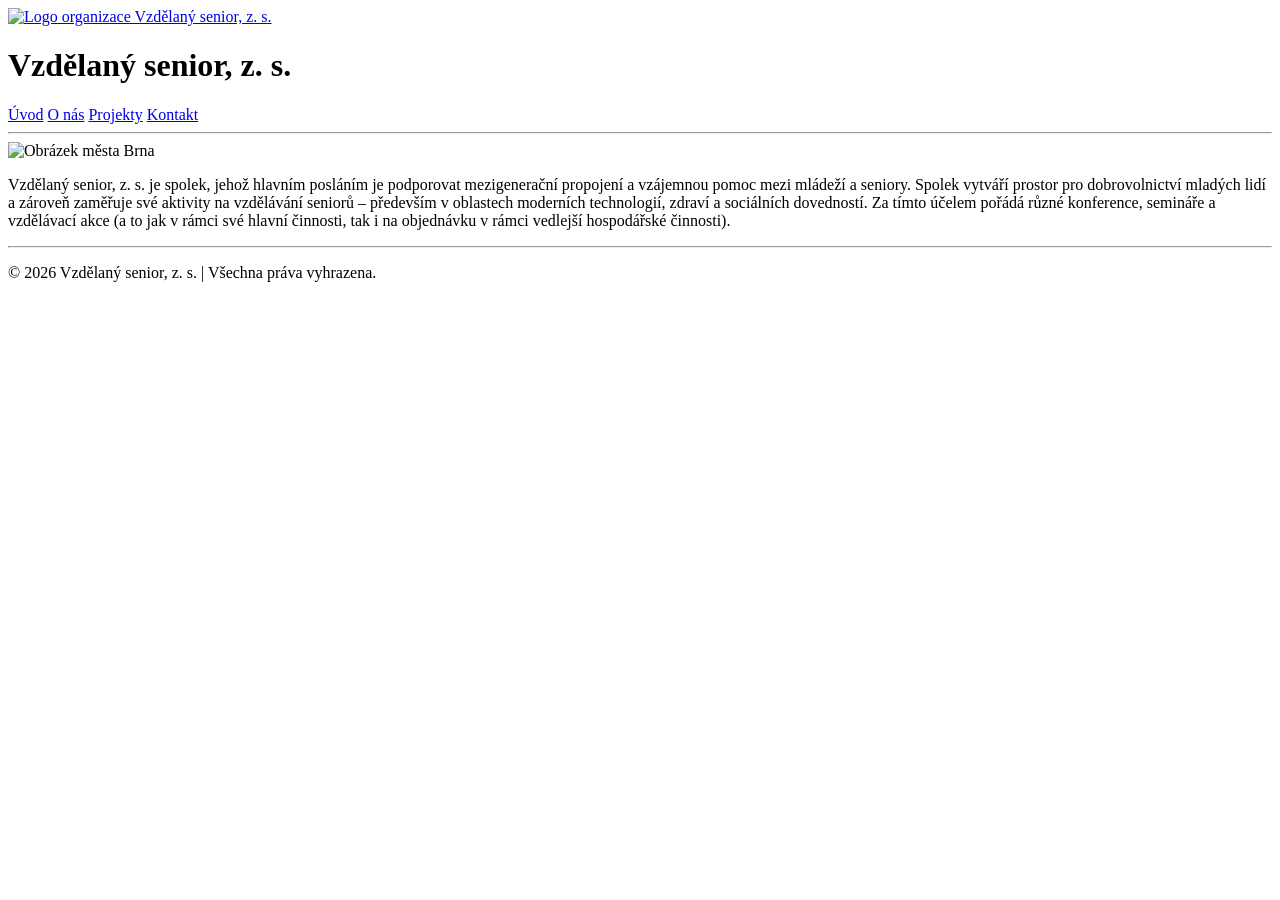
==== index.html @ a44b2475 "Add files via upload" ====
<!DOCTYPE html>
<html lang="cs">
<head>
    <meta charset="UTF-8">
    <meta name="viewport" content="width=device-width, initial-scale=1.0">
    <title>Vzdělaný senior, z. s.</title>
    <link rel="stylesheet" href="style.css">
    <link rel="icon" href="Vzdělaný_senior-removebg-preview.png" type="image/png">
</head>
<body>
    <div id="hlavicka">
        <a href="index.html">
            <img class="logo" src="Vzdělaný_senior-removebg-preview.png" alt="Logo organizace Vzdělaný senior, z. s.">
        </a>
        <h1 id="nadpis">Vzdělaný senior, z. s.</h1>
    </div>
    <div id="nav">
        <a class="nav-a" href="index.html">Úvod</a>
        <a class="nav-a" href="o-nas.html">O nás</a>
        <a class="nav-a" href="projekty.html">Projekty</a>
        <a class="nav-a" href="kontakt.html">Kontakt</a>
    </div>
    <hr>
    <div class="uvodni-container"></div>
        <img class="uvodni-obrazek" src="mesto-brno.jpg" alt="Obrázek města Brna">
        <p class="uvodni-slovo">Vzdělaný senior, z. s. je spolek, jehož hlavním posláním je
podporovat mezigenerační propojení a vzájemnou pomoc mezi
mládeží a seniory. Spolek vytváří prostor pro dobrovolnictví
mladých lidí a zároveň zaměřuje své aktivity na vzdělávání seniorů –
především v oblastech moderních technologií, zdraví a sociálních
dovedností. Za tímto účelem pořádá různé konference, semináře a
vzdělávací akce (a to jak v rámci své hlavní činnosti, tak i na
objednávku v rámci vedlejší hospodářské činnosti). 
        </p>
    </div>
    <hr>
    <footer>
        <p>&copy; 2026 Vzdělaný senior, z. s. | Všechna práva vyhrazena.</p>
    </footer>
</body>
</html>
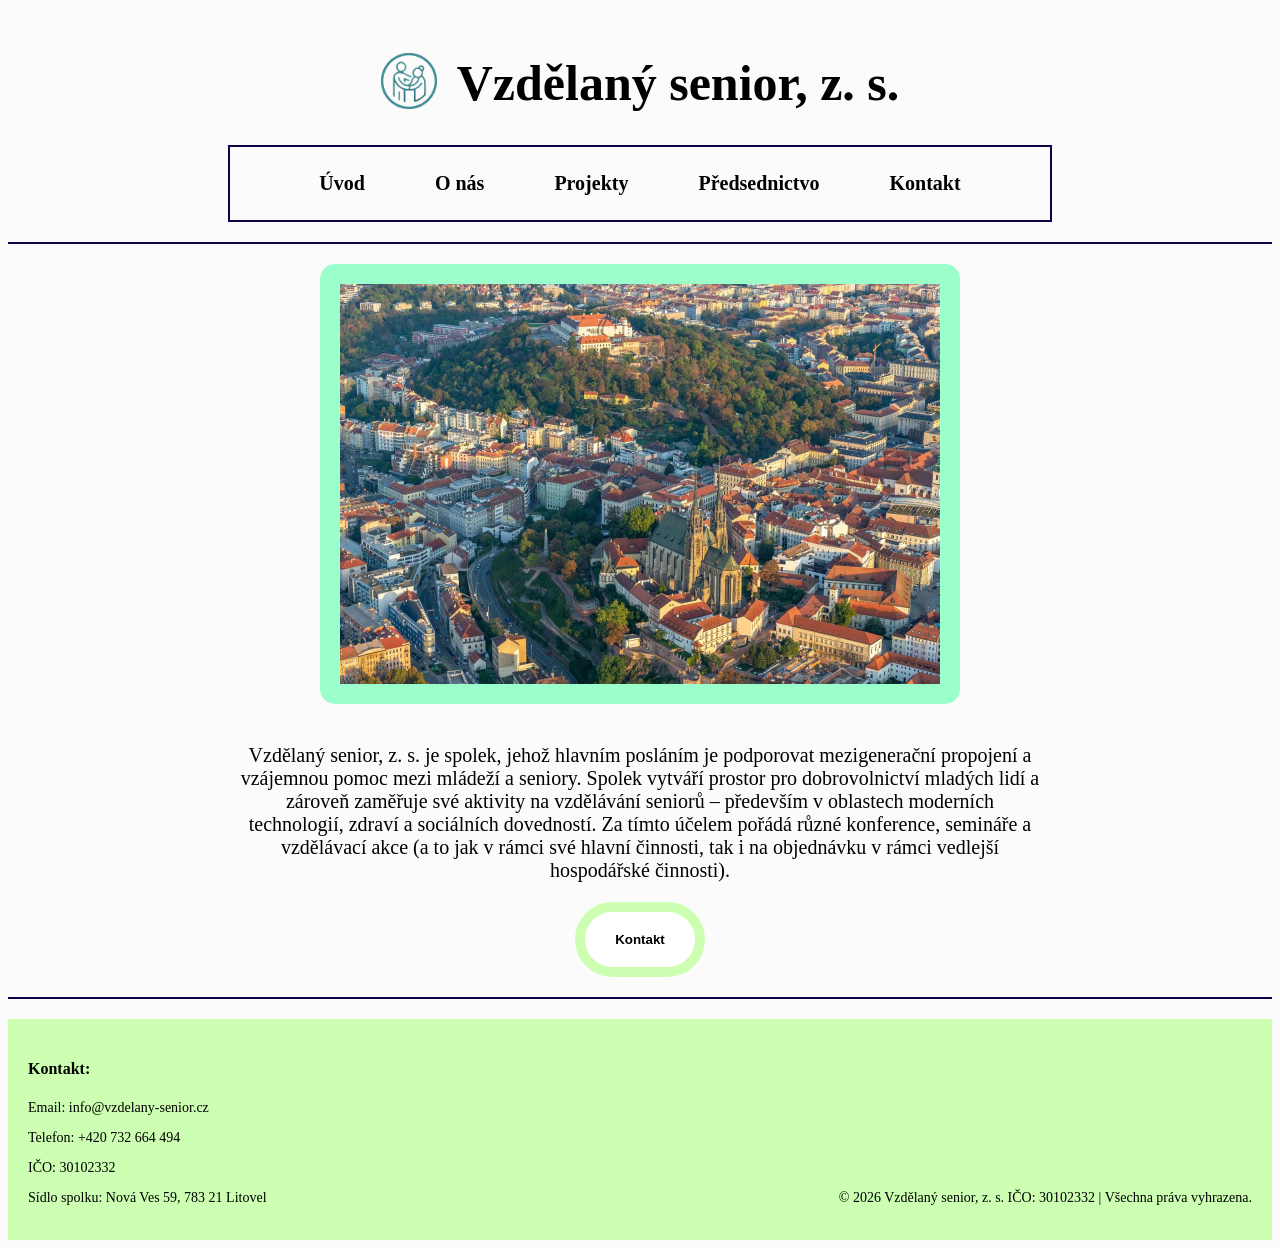
==== commit 97a9d59c: "add right one index" ====
--- a/index.html
+++ b/index.html
@@ -18,12 +18,13 @@
         <a class="nav-a" href="index.html">Úvod</a>
         <a class="nav-a" href="o-nas.html">O nás</a>
         <a class="nav-a" href="projekty.html">Projekty</a>
+        <a class="nav-a" href="predsednictvo.html">Předsednictvo</a>
         <a class="nav-a" href="kontakt.html">Kontakt</a>
     </div>
     <hr>
-    <div class="uvodni-container"></div>
+    <div class="uvodni-container">
         <img class="uvodni-obrazek" src="mesto-brno.jpg" alt="Obrázek města Brna">
-        <p class="uvodni-slovo">Vzdělaný senior, z. s. je spolek, jehož hlavním posláním je
+        <p style="padding-top: 20px;">Vzdělaný senior, z. s. je spolek, jehož hlavním posláním je
 podporovat mezigenerační propojení a vzájemnou pomoc mezi
 mládeží a seniory. Spolek vytváří prostor pro dobrovolnictví
 mladých lidí a zároveň zaměřuje své aktivity na vzdělávání seniorů –
@@ -33,9 +34,22 @@
 objednávku v rámci vedlejší hospodářské činnosti). 
         </p>
     </div>
+    <button>
+        <a href="kontakt.html">Kontakt</a>
+    </button>
     <hr>
     <footer>
-        <p>&copy; 2026 Vzdělaný senior, z. s. | Všechna práva vyhrazena.</p>
+        <div id="footer-left">
+            <h4>Kontakt:</h4>
+            <p>Email: info@vzdelany-senior.cz</p>
+            <p>Telefon: +420 732 664 494</p>
+            <p>IČO: 30102332</p>
+            <p>Sídlo spolku: Nová Ves 59, 783 21 Litovel</p>
+        </div>
+        <br>
+        <div id="footer-right">
+            <p>&copy; 2026 Vzdělaný senior, z. s. IČO: 30102332 | Všechna práva vyhrazena.</p>
+        </div>
     </footer>
 </body>
 </html>
--- a/style.css
+++ b/style.css
@@ -0,0 +1,263 @@
+body {
+    background-color: oklab(98.89% 0.001 -0.00);
+}
+#nadpis {
+    font-size: 50px;
+    font-family:'Times New Roman', Times, serif;
+    color:oklab(0.00% 0.000 0.00);
+}
+#nav {
+    display: flex;
+    justify-content: center;
+    gap: 40px;
+    font-family: 'Atkinson Hyperlegible Next, Times New Roman', Times, serif;
+    font-weight: bold;
+    font-size: 20px;
+    text-decoration: none;
+    border: 2px solid #090446;
+    max-width: 800px;
+    margin: 0 auto;
+    padding: 10px;
+}
+.nav-a {
+    color: oklab(0.00% 0.000 0.00);
+    text-decoration: none;
+    padding: 15px;
+    transition: 0.3s;
+}
+.nav-a:hover {
+    color: oklab(92.50% -0.112 0.04);
+    background-color: oklab(0.00% 0.000 0.00);
+    border-radius: 5px;
+    transition: 0.3s;
+}
+#hlavicka {
+    display: flex;
+    align-items: center;
+    justify-content: center;
+    gap: 20px;
+    margin-top: 20px;
+}
+.logo {
+    width: auto;
+    height: 3.5rem;
+    transition: 0.3s;
+}
+.logo:hover {
+    transform: scale(1.1);
+    transition: 0.3s;
+}
+hr {
+    border: 1px solid #090446;
+    margin: 20px 0;
+}
+.uvodni-container {
+    display: flex;
+    flex-direction: column;
+    align-items: center;
+    text-align: justify;
+}
+.uvodni-slovo {
+    display: flex;
+    align-items: center;
+    justify-content: center;
+    gap: 20px;
+    margin-top: 20px;
+}
+.uvodni-obrazek {
+    width: 600px;
+    height: 400px;
+    max-width: 100%;
+    background-color: oklab(92.50% -0.112 0.04);
+    padding: 20px;
+    border-radius: 15px;
+    margin: auto;
+}
+.uvodni-obrazek img {
+    border-radius: 15px;
+}
+footer p {
+    font-size: 14px;
+    color: black;
+    text-align: left;
+}
+p {
+    font-size: 20px;
+    font-family: 'Times New Roman', Times, serif;
+    color: oklab(0.00% 0.000 0.00);
+    text-align: center;
+    max-width: 800px;
+}
+ul {
+    font-size: 20px;
+    font-family: 'Times New Roman', Times, serif;
+    color:oklab(0.00% 0.000 0.00);
+    list-style-type: none;
+    padding-left: 20px;
+}
+li {
+    margin-bottom: 10px;
+}
+.mapa-container {
+    display: flex;
+    flex-direction: column;
+    gap: 20px;
+    margin:auto;
+    max-width: 800px;
+    margin: 0 auto;
+    width: 100%;
+    height: 400px;
+    overflow: hidden;
+}
+.kontakt-container {
+    display: flex;
+    flex-direction: column;
+    gap: 20px;
+    margin-top: 20px;
+    margin: 0 auto;
+    background-color: oklab(92.50% -0.112 0.04);
+    padding: 20px;
+    border-radius: 15px;
+    max-width: 800px;
+    align-items: center;
+    justify-content: center;
+}
+.mapa-container iframe {
+    width: 100%;
+    height: 100%;
+    border: 0;
+    margin-top: 20px;
+    box-shadow: 0 4px 10px rgba(0, 0, 0, 0.15);
+    border-radius: 10px;
+}
+.projekty-container {
+    display: flex;
+    flex-direction: column;
+    gap: 20px;
+    margin-top: 20px;
+    margin: 0 auto;
+    background-color: oklab(92.50% -0.112 0.04);
+    padding: 20px;
+    border-radius: 15px;
+    max-width: 800px;
+}
+.o-nas-container {
+    display: flex;
+    flex-direction: column;
+    gap: 20px;
+    margin-top: 20px;
+    margin: 0 auto;
+    background-color:oklab(92.50% -0.112 0.04);
+    padding: 20px;
+    border-radius: 15px;
+    max-width: 800px;
+}
+.predsednictvo-container {
+    display: flex;
+    flex-direction: column;
+    gap: 20px;
+    margin-top: 20px;
+    margin: 0 auto;
+    background-color:oklab(92.50% -0.112 0.04);
+    padding: 20px;
+    border-radius: 15px;
+    max-width: 800px;
+}
+.predsednictvo-container img {
+    background-color: none;
+    border-radius: 15px;
+    margin-top: 15px;
+    margin: 0 auto;
+}
+.projekty-container ul {
+    color: oklab(0.00% 0.000 0.00);
+}
+.nadpis-2 {
+    font-size: 50px;
+    font-family: 'Times New Roman', Times, serif;
+    color: oklab(0.00% 0.000 0.00);
+    margin-bottom: 15px;
+    text-align: center;
+}
+footer {
+    display: flex;
+    justify-content: space-between;
+    align-items: flex-end;
+    padding: 20px;
+    background-color: oklab(94.61% -0.081 0.08);
+}
+.footer-left p, .footer-right p {
+    text-align: left;
+    margin: 4px 0;
+}
+.tym-galerie {
+    text-align: center;
+    color: oklab(0.00% 0.000 0.00);
+    font-family: 'Times New Roman', Times, serif;
+    margin: 30px;
+}
+button {
+    display: flex;
+    justify-content: center;
+    align-items: center;
+    background-color: white;
+    border-radius: 50px;
+    border: 10px solid oklab(94.61% -0.081 0.08);
+    padding-bottom: 20px;
+    padding-top: 20px;
+    padding-left: 30px;
+    padding-right: 30px;
+    text-align:center;
+    margin: auto;
+    background: linear-gradient(to left, white 50%, oklab(94.61% -0.081 0.08) 50%);
+    background-size: 200% 100%;
+    background-position:right bottom;
+    transition:all 0.4s ease;
+}
+button a{
+    text-decoration: none;
+    color: oklab(0.00% 0.000 0.00);
+    font-weight: bold;
+}
+button:hover{
+    background-position:left bottom;
+}
+.team-container{
+    padding: 40px 20px;
+    display: flex;
+    justify-content: center;
+    gap: 30px;
+    flex-wrap: wrap;
+}
+.team-member{
+    text-align: center;
+    max-width: 200px;
+}
+.member-photo{
+    width: 100%;
+    height: 200px;
+    object-fit: cover;
+    border-radius: 4px;
+    display: block;
+}
+.role{
+    color: oklab(0.00% 0.000 0.00);
+    font-size: 14px;
+    margin: 10px 0 4px 0;
+}
+.name{
+    color: oklab(0.00% 0.000 0.00);
+    font-size: 16px;
+    font-weight: bold;
+    margin: 0;
+}
+.team-section-wrapper{
+    display: flex;
+    justify-content: center;
+    margin: 30px 0;
+}
+.team-group-spojena{
+    background-color: oklab(92.50% -0.112 0.04);
+    padding: 40px 50px;
+    border-radius: 8px;
+}
